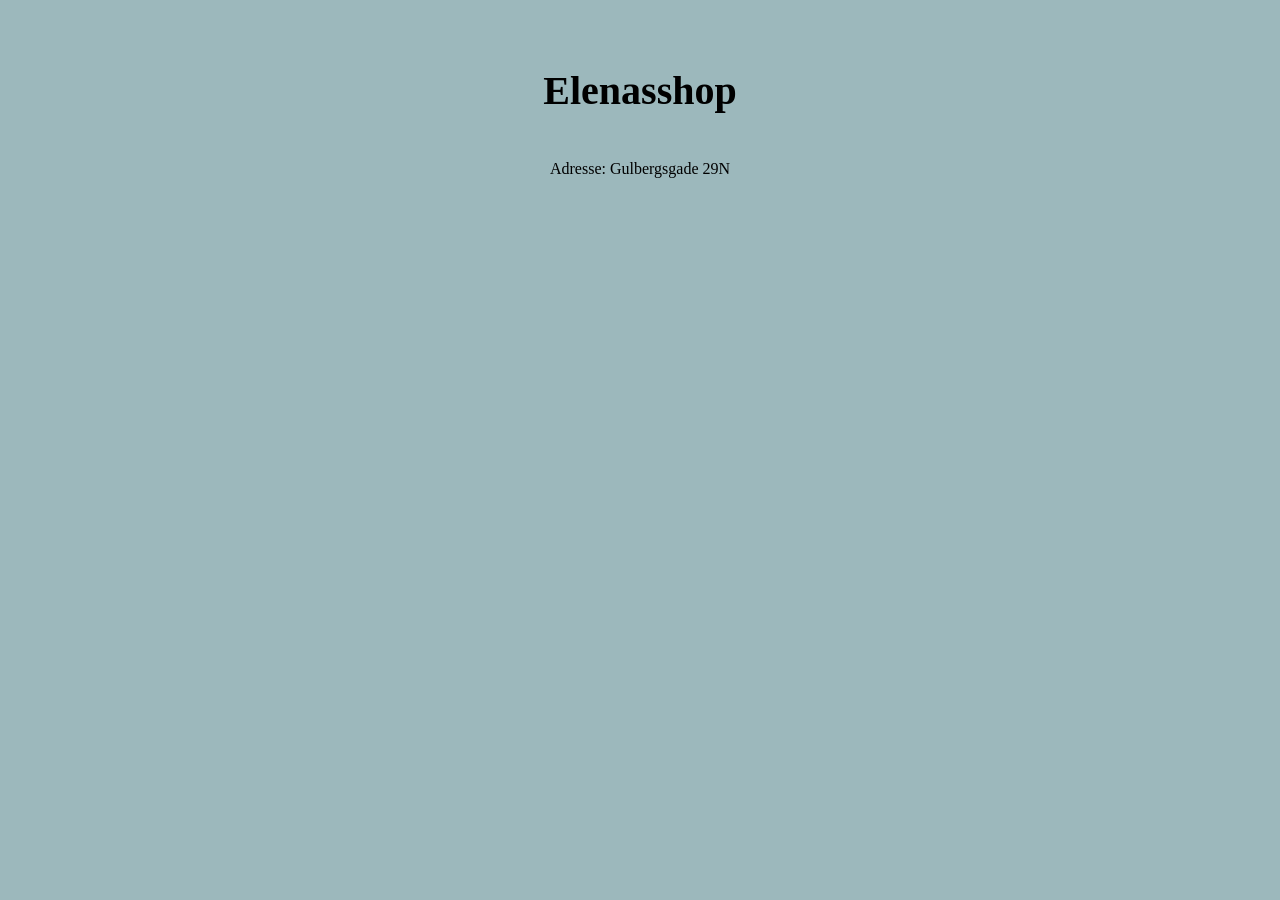
==== produktliste.html @ d3dc0af9 "forside med kategorier" ====
<!doctype html>
<html lang="da">
  <head>
    <meta charset="UTF-8" />
    <meta name="viewport" content="width=device-width, initial-scale=1.0" />
    <title>Produkter</title>
    <link rel="stylesheet" href="style.css" />
  </head>
  <body>
    <h1>Elenasshop</h1>
    <h2>Produktliste</h2>
    <section class="produktliste"></section>

    <script src="scrips.js"></script>
    <footer>
      <p>Adresse: Gulbergsgade 29N</p>
    </footer>
  </body>
</html>
---- style.css ----
* {
  box-sizing: border-box;
}

article {
  display: grid;

  gap: 0, 1rem;
}

.udsolgt {
  filter: grayscale(1);
  opacity: 0.5;
  pointer-events: none;
}

@media (min-width: 800px) {
  .produktliste {
    grid-template-columns: repeat(3, 1fr);
  }
}

.produktliste {
  display: grid;
  grid-template-columns: repeat(3, 1fr);
  gap: 30px;
}

body {
  margin: 0;
  padding: 40px;
  font-family: "Times New Roman", Times, serif;
  background-color: rgb(156, 184, 188);
}

h1 {
  font-size: 40px;
  margin-bottom: 10px;
  text-align: center;
}

h2 {
  margin-bottom: 30px;
  text-align: center;
}

.card {
  background-color: rgb(237, 236, 236);
  padding: 20px;
}

.produktliste .card img {
  width: 100%;
  height: 350px;
  object-fit: contain;
  display: block;
}

.card h2 {
  font-size: 20px;
  margin: 15px 0 5px;
}

.card h3 {
  font-size: 16px;
  margin: 5px 0;
}

.card p {
  margin: 5px;
}

footer {
  text-align: center;
}
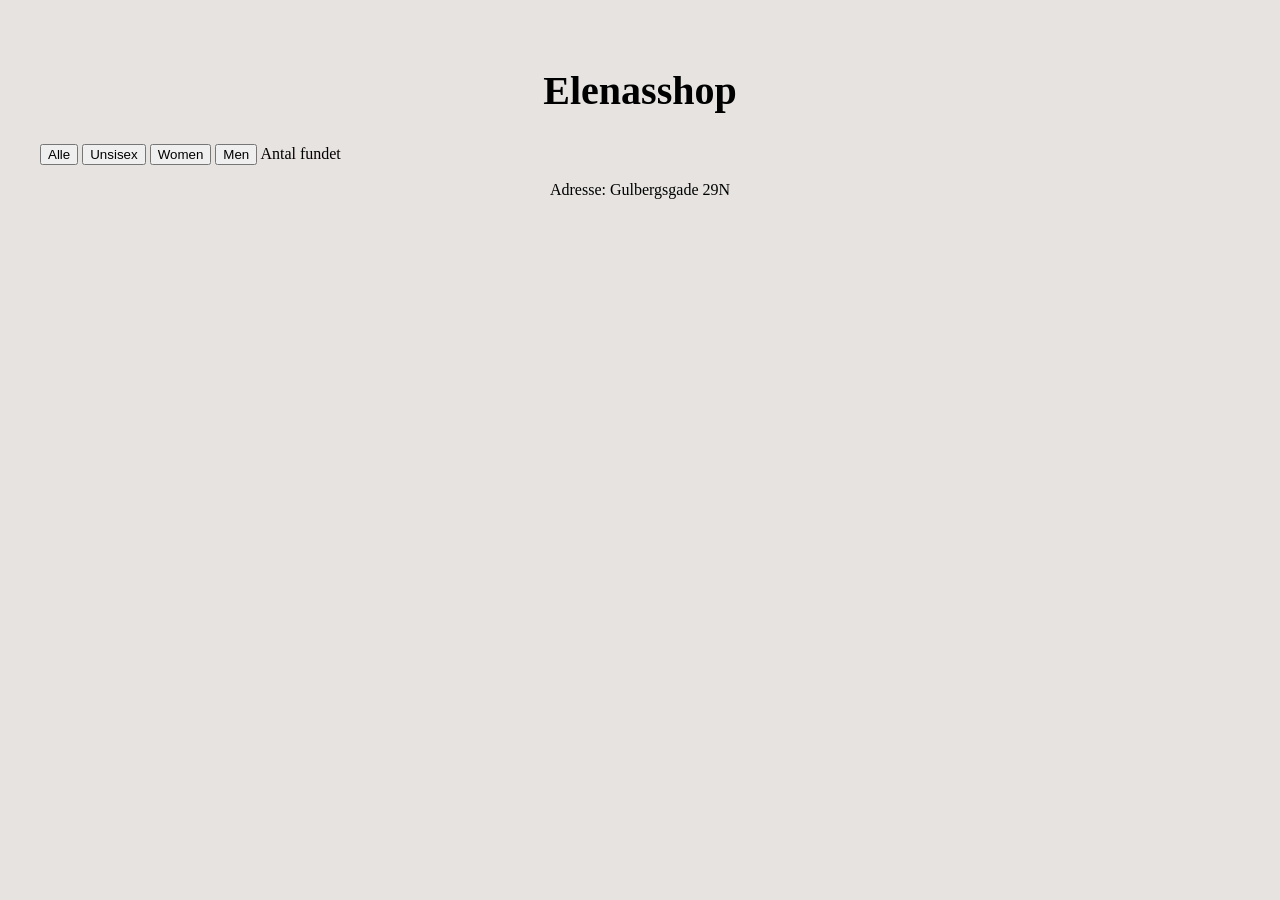
==== commit 49ff533c: "færdig med filtrering" ====
--- a/produktliste.html
+++ b/produktliste.html
@@ -9,6 +9,15 @@
   <body>
     <h1>Elenasshop</h1>
     <h2>Produktliste</h2>
+    <nav id="filtre">
+      <button>Alle</button>
+      <button>Unsisex</button>
+      <button>Women</button>
+      <button>Men</button>
+      <span>Antal</span> fundet
+
+      <!-- <section id="produktliste"></section> -->
+    </nav>
     <section class="produktliste"></section>
 
     <script src="scrips.js"></script>
--- a/style.css
+++ b/style.css
@@ -30,7 +30,7 @@
   margin: 0;
   padding: 40px;
   font-family: "Times New Roman", Times, serif;
-  background-color: rgb(156, 184, 188);
+  background-color: rgb(230, 227, 225);
 }
 
 h1 {
@@ -70,6 +70,24 @@
   margin: 5px;
 }
 
+.udsolgt {
+  filter: grayscale(1);
+  opacity: 0.5;
+  pointer-events: none;
+}
+
+.tilbudlabel {
+  position: absolute;
+  top: 1rem;
+  right: 1rem;
+  padding: 1rem;
+  background-color: yellow;
+}
+
+.card {
+  position: relative;
+}
+
 footer {
   text-align: center;
 }
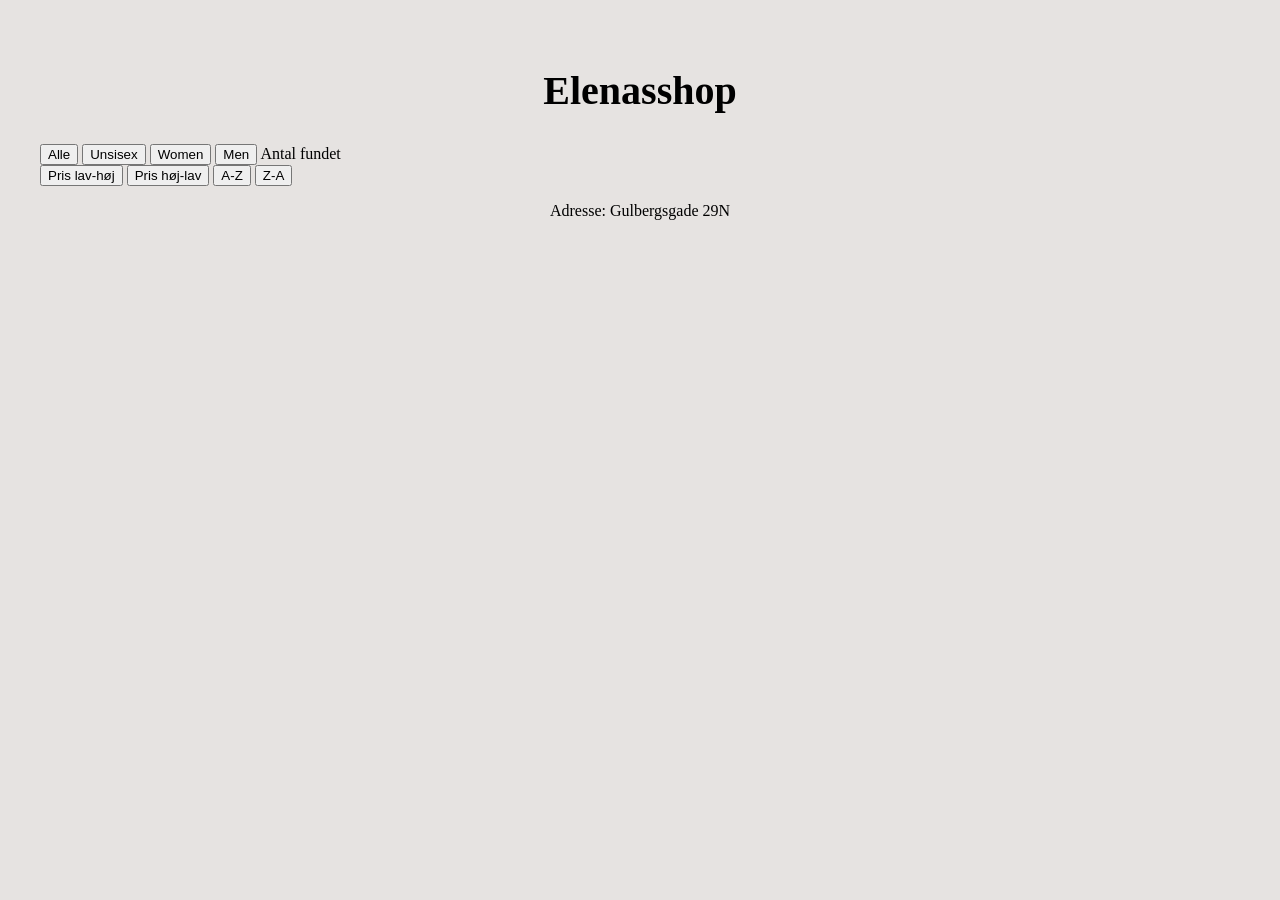
==== commit 160bd1d9: "tilføjet sortering" ====
--- a/produktliste.html
+++ b/produktliste.html
@@ -18,6 +18,14 @@
 
       <!-- <section id="produktliste"></section> -->
     </nav>
+
+    <nav id="sortering">
+      <button>Pris lav-høj</button>
+      <button>Pris høj-lav</button>
+      <button>A-Z</button>
+      <button>Z-A</button>
+    </nav>
+
     <section class="produktliste"></section>
 
     <script src="scrips.js"></script>
